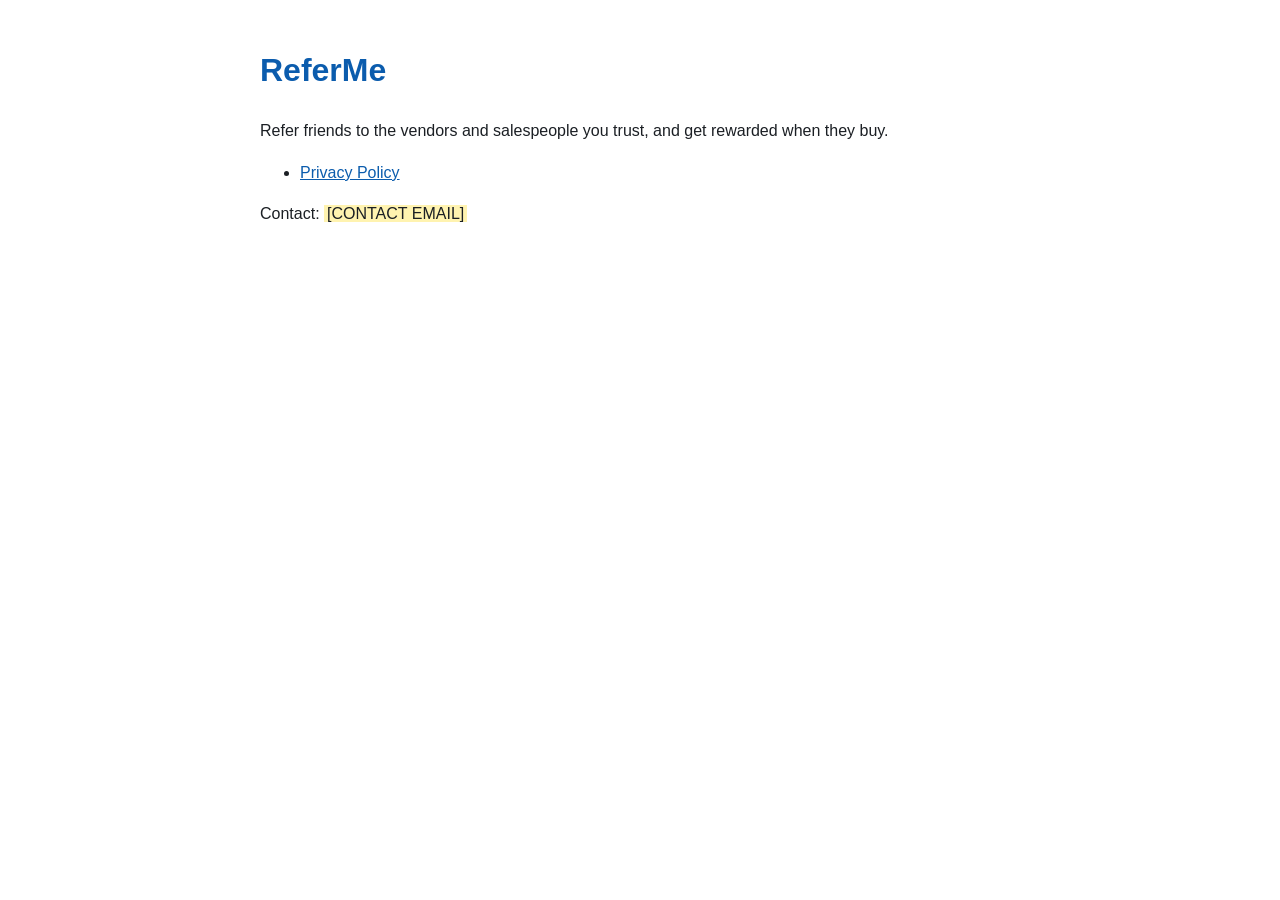
==== index.html @ cc39cfc4 "ReferMe privacy policy" ====
<!doctype html><html lang="en"><head><meta charset="utf-8"><meta name="viewport" content="width=device-width,initial-scale=1"><title>ReferMe — Legal</title><link rel="stylesheet" href="style.css"></head><body>
<h1>ReferMe</h1><p>Refer friends to the vendors and salespeople you trust, and get rewarded when they buy.</p>
<ul><li><a href="privacy.html">Privacy Policy</a></li></ul>
<p>Contact: <span class="ph">[CONTACT EMAIL]</span></p></body></html>
---- style.css ----
body{font:16px/1.6 -apple-system,Segoe UI,Roboto,sans-serif;max-width:760px;margin:0 auto;padding:24px;color:#1b1f24}
h1{color:#0b5cad}h2{margin-top:2em;border-bottom:1px solid #ddd}table{border-collapse:collapse;width:100%;font-size:14px}
td,th{border:1px solid #ccc;padding:6px;vertical-align:top}.ph{background:#fff3b0;padding:0 3px}a{color:#0b5cad}
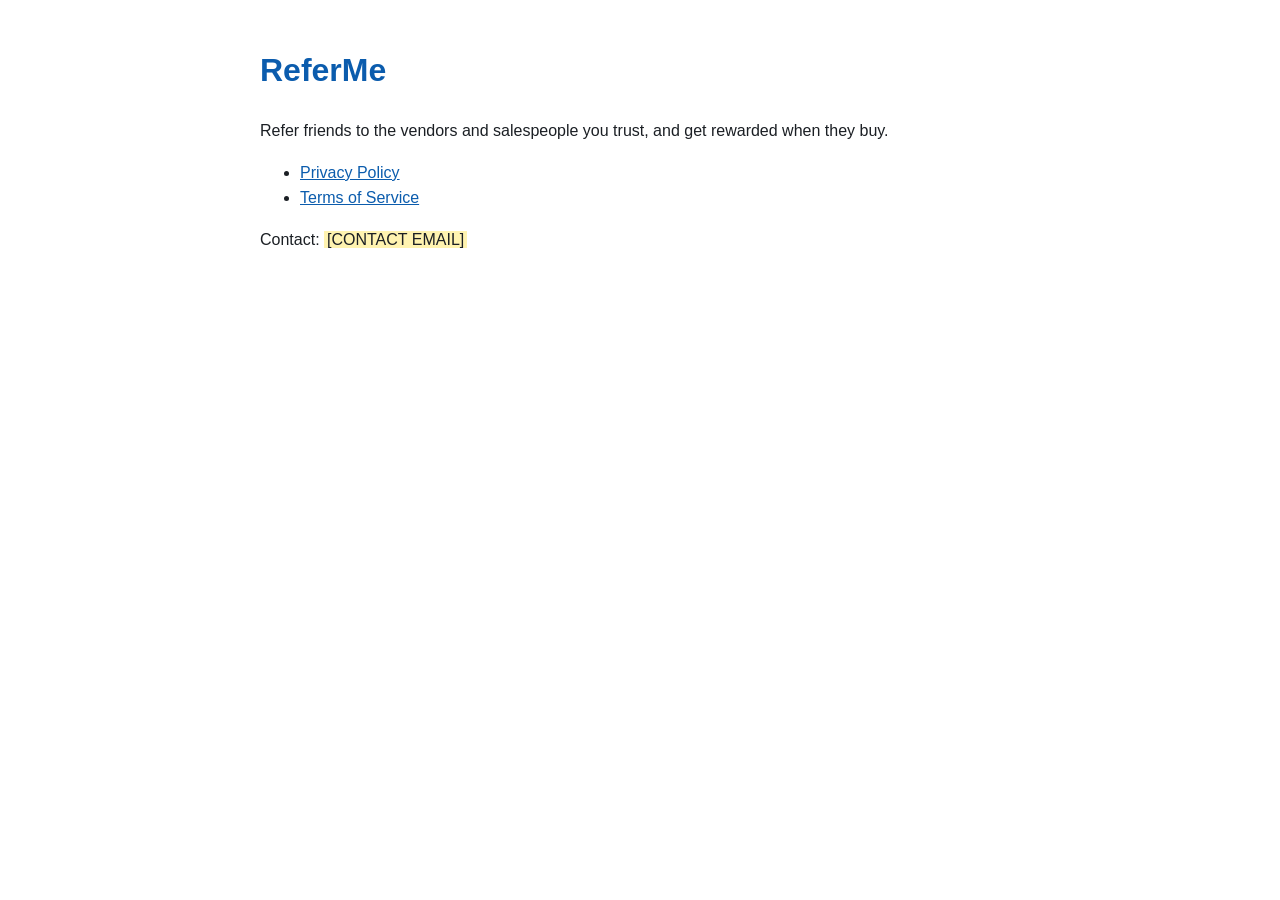
==== commit 93efb695: "Add Terms of Use; link from legal index Minimal Terms covering referral-only app, 16+ age, vendor-pa" ====
--- a/index.html
+++ b/index.html
@@ -1,4 +1,7 @@
 <!doctype html><html lang="en"><head><meta charset="utf-8"><meta name="viewport" content="width=device-width,initial-scale=1"><title>ReferMe — Legal</title><link rel="stylesheet" href="style.css"></head><body>
 <h1>ReferMe</h1><p>Refer friends to the vendors and salespeople you trust, and get rewarded when they buy.</p>
-<ul><li><a href="privacy.html">Privacy Policy</a></li></ul>
+<ul>
+<li><a href="privacy.html">Privacy Policy</a></li>
+<li><a href="terms.html">Terms of Service</a></li>
+</ul>
 <p>Contact: <span class="ph">[CONTACT EMAIL]</span></p></body></html>
